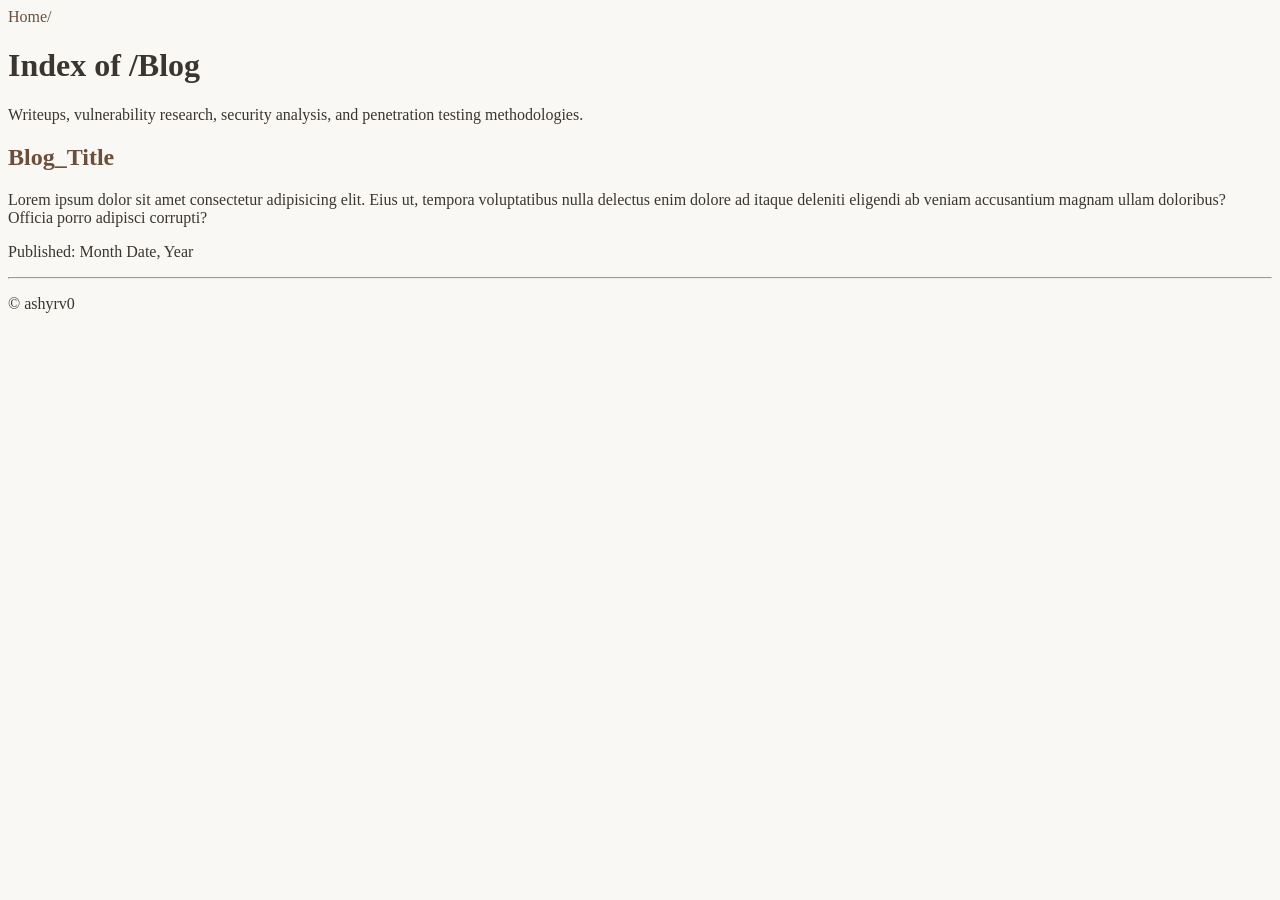
==== blog/index.html @ 924e0f89 "Update" ====
<!DOCTYPE html>
<html lang="en">
<head>
    <meta charset="UTF-8">
    <meta name="viewport" content="width=device-width, initial-scale=1.0">
    <link rel="icon" href="Images/favicon.ico" type="image/x-icon">
    <title>ash | Blog</title>
    <link rel="stylesheet" href="../style.css">
</head>
<body>
    <nav>
        <a href="../index.html">Home/</a>
    </nav>

    <main>
        <h1>Index of /Blog</h1>
        <p>Writeups, vulnerability research, security analysis, and penetration testing methodologies.</p>

        <article>
            <h2>
                <a href="Posts/post_1.html">Blog_Title</a>
            </h2>
             <p>Lorem ipsum dolor sit amet consectetur adipisicing elit. Eius ut, tempora voluptatibus nulla delectus enim dolore ad itaque deleniti eligendi ab veniam accusantium magnam ullam doloribus? Officia porro adipisci corrupti?</p>
            <p>Published: Month Date, Year</p>
        </article>
        <hr>
    </main>
        <footer>
        <p>&copy; <span id="year"></span> ashyrv0</p>
    </footer>
    <script src="../script.js"></script>
</body>
</html>
---- style.css ----
:root {
    --bg: #faf8f4;
}

body {
    background: var(--bg);
    color: #3a3530;
}

.logo {
    display: flex;
    justify-content: center;
    align-items: center;
    gap: 12px;
}

.tooltip {
    position: relative;
    cursor: help;
    text-decoration: underline;
}

.tooltip-text {
    visibility: hidden;
    opacity: 0;
    position: absolute;
    bottom: 100%;
    left: 50%;
    transform: translateX(-50%);
    background: #222;
    color: white;
    padding: 5px 8px;
    border-radius: 4px;
    white-space: nowrap;
    transition: opacity 0.2s;
}

.tooltip:hover .tooltip-text {
    visibility: visible;
    opacity: 1;
}

a {
    color: #6b4f3a;
    text-decoration: none;
}

a:hover {
    color: #3f2d20;
}
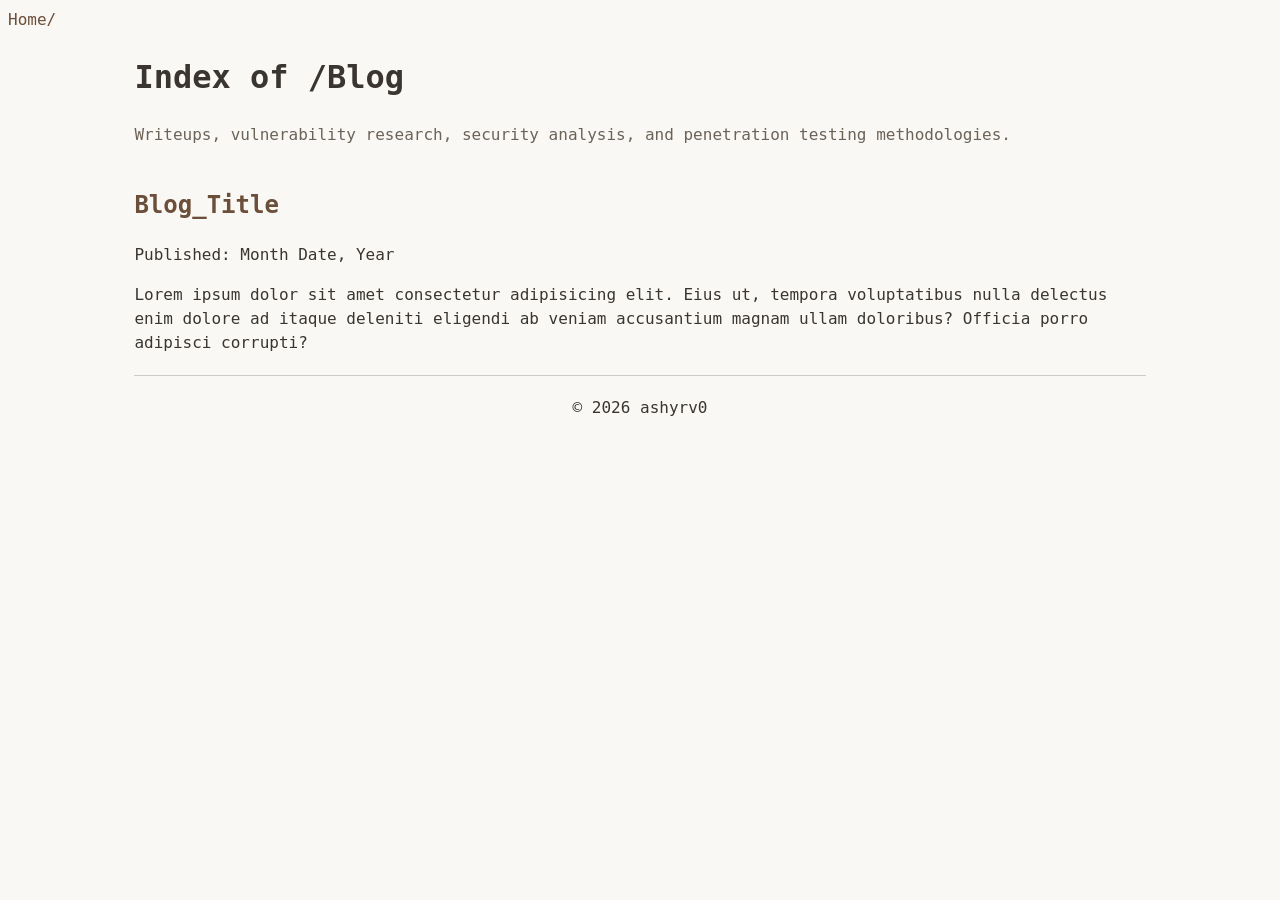
==== commit 743a877c: "Update again" ====
--- a/blog/index.html
+++ b/blog/index.html
@@ -3,7 +3,7 @@
 <head>
     <meta charset="UTF-8">
     <meta name="viewport" content="width=device-width, initial-scale=1.0">
-    <link rel="icon" href="Images/favicon.ico" type="image/x-icon">
+    <link rel="icon" href="../Images/favicon.ico" type="image/x-icon">
     <title>ash | Blog</title>
     <link rel="stylesheet" href="../style.css">
 </head>
@@ -20,11 +20,11 @@
             <h2>
                 <a href="Posts/post_1.html">Blog_Title</a>
             </h2>
+             <p>Published: Month Date, Year</p>
              <p>Lorem ipsum dolor sit amet consectetur adipisicing elit. Eius ut, tempora voluptatibus nulla delectus enim dolore ad itaque deleniti eligendi ab veniam accusantium magnam ullam doloribus? Officia porro adipisci corrupti?</p>
-            <p>Published: Month Date, Year</p>
         </article>
-        <hr>
     </main>
+            <hr>
         <footer>
         <p>&copy; <span id="year"></span> ashyrv0</p>
     </footer>
--- a/style.css
+++ b/style.css
@@ -5,6 +5,8 @@
 body {
     background: var(--bg);
     color: #3a3530;
+    font-family: "JetBrains Mono", monospace;
+    line-height: 1.5;
 }
 
 .logo {
@@ -12,6 +14,7 @@
     justify-content: center;
     align-items: center;
     gap: 12px;
+     flex-wrap: wrap;
 }
 
 .tooltip {
@@ -47,4 +50,104 @@
 
 a:hover {
     color: #3f2d20;
-}+}
+
+#date {
+    font-size: 13px;
+    display: block;
+    margin-top: 0;
+    color: gray;
+}
+
+.blog-title {
+    font-size: clamp(2.25rem, 5vw, 4rem);
+    line-height: 1.1;
+    margin-bottom: 0.25rem;
+}
+
+main {
+    width: 80%;
+    margin: 0 auto;
+}
+
+.pfp {
+    display: block;
+    margin: 0 auto;
+    width: 200px;
+    height: 200px;
+}
+
+hr {
+    border: none;
+    border-top: 1px solid #ccc;
+    width: 80%;
+    margin: 20px auto;
+}
+
+footer {
+    text-align: center;
+    padding: 0px 0;
+}
+
+main > p {
+color: #6b6258;
+margin-bottom: 40px;
+}
+
+#projects {
+    margin-top: -25px;
+    display: grid;
+    grid-template-columns: repeat(auto-fit, minmax(300px, 1fr));
+    gap: 24px;
+    row-gap: 2px;
+}
+
+#projects h2 {
+    grid-column: 1 / -1;
+    margin-bottom: 0;
+}
+
+#projects img {
+    width: 100%;
+    height: 200px;
+    object-fit: cover;
+    border-radius: 4px;
+    margin-bottom: 12px;
+}
+
+#projects h3 {
+    margin-bottom: 8px;
+}
+
+#projects p {
+    color: #4a453f;
+    margin-bottom: 12px;
+}
+
+.disabled-link {
+    pointer-events: none;
+    opacity: 0.5;
+    cursor: not-allowed;
+    text-decoration: line-through;
+    user-select: none;
+}
+
+
+/* Scaling 2*/
+@media (max-width: 480px) {
+    main {
+        width: 94%;
+    }
+ 
+    #contact {
+        display: flex;
+        flex-direction: column;
+        gap: 8px;
+    }
+}
+ 
+@media (max-width: 768px) {
+    #projects {
+        grid-template-columns: 1fr;
+    }
+}
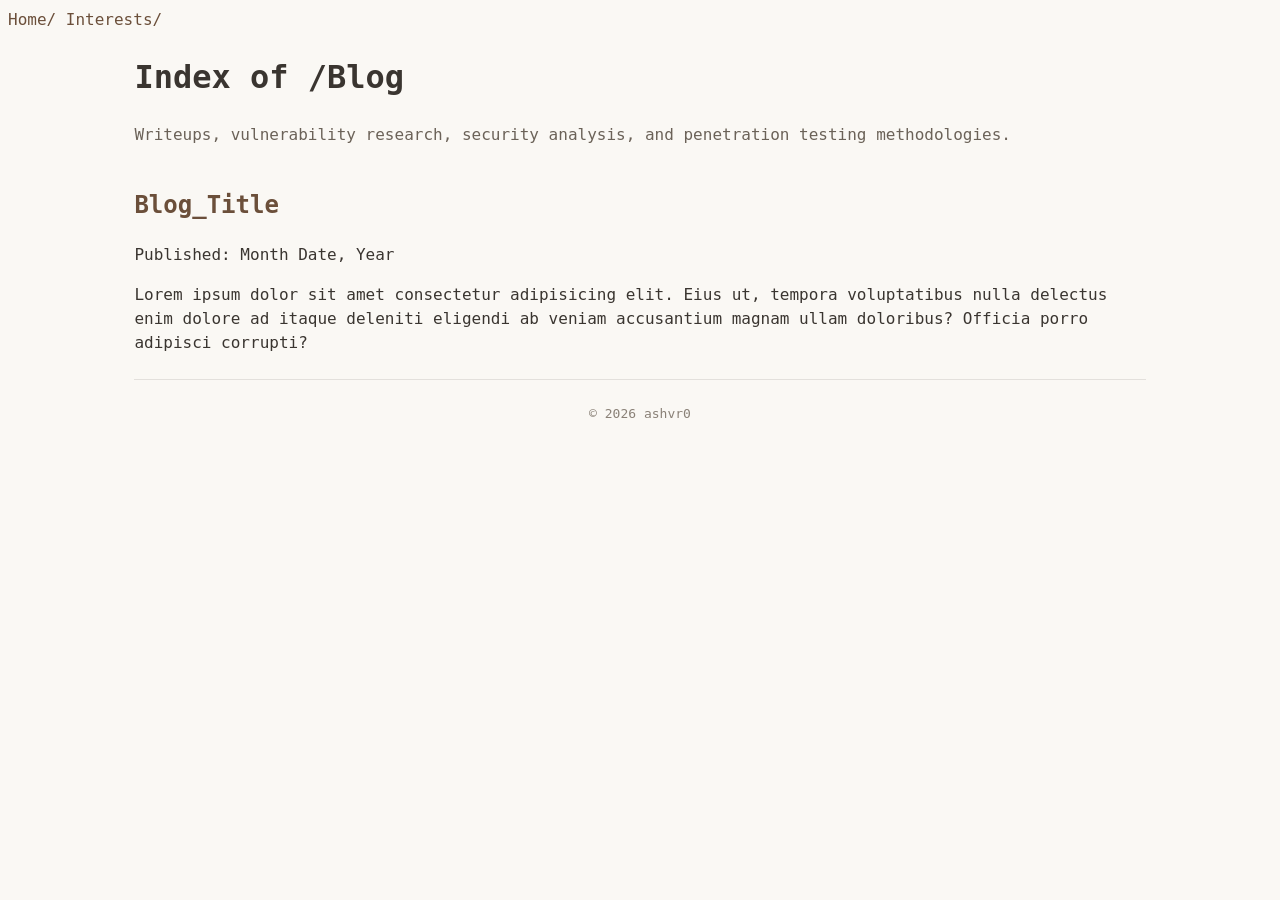
==== commit cfcb1756: "Added Interests" ====
--- a/blog/index.html
+++ b/blog/index.html
@@ -10,6 +10,7 @@
 <body>
     <nav>
         <a href="../index.html">Home/</a>
+        <a href="../Interests/index.html">Interests/</a>
     </nav>
 
     <main>
@@ -26,7 +27,7 @@
     </main>
             <hr>
         <footer>
-        <p>&copy; <span id="year"></span> ashyrv0</p>
+        <p>&copy; <span id="year"></span> ashvr0</p>
     </footer>
     <script src="../script.js"></script>
 </body>
--- a/style.css
+++ b/style.css
@@ -1,153 +1,275 @@
+/* Main Vars */
 :root {
-    --bg: #faf8f4;
-}
-
+  --bg: #faf8f4;
+  --text: #3a3530;
+  --text-secondary: #6b6258;
+  --text-tertiary: #8a8177;
+  --accent: #6b4f3a;
+  --accent-hover: #3f2d20;
+  --selection: #d8c3a5;
+}
+
+/* Base */
 body {
-    background: var(--bg);
-    color: #3a3530;
-    font-family: "JetBrains Mono", monospace;
-    line-height: 1.5;
-}
-
+  background: var(--bg);
+  color: var(--text);
+  font-family: "JetBrains Mono", ui-monospace, monospace;
+  line-height: 1.5;
+}
+
+a {
+  color: var(--accent);
+  text-decoration: none;
+}
+
+a:hover {
+  color: var(--accent-hover);
+}
+
+::selection {
+  background-color: var(--selection);
+  color: var(--text);
+}
+
+::-moz-selection {
+  background-color: var(--selection);
+  color: var(--text);
+}
+
+/* Layout */
+main {
+  width: 80%;
+  margin: 0 auto;
+}
+
+hr {
+  border: none;
+  border-top: 1px solid rgba(58, 53, 48, 0.12);
+  width: 80%;
+  margin: 24px auto;
+}
+
+footer {
+  text-align: center;
+  padding: 0px 0;
+  color: var(--text-tertiary);
+  font-size: 13px;
+}
+
+main > p {
+  color: var(--text-secondary);
+  margin-bottom: 40px;
+}
+
+/* Header / Title */
+.blog-title {
+  font-size: clamp(2.25rem, 5vw, 4rem);
+  line-height: 1.1;
+  font-weight: 600;
+  letter-spacing: -0.01em;
+  margin-bottom: 4px;
+}
+
+#date {
+  font-size: 13px;
+  display: block;
+  margin-top: 0;
+  color: var(--text-tertiary);
+}
+
+/* Images */
 .logo {
+  display: flex;
+  justify-content: center;
+  align-items: center;
+  gap: 12px;
+  flex-wrap: wrap;
+}
+
+.logo img {
+  width: 34px;
+  image-rendering: optimizeSpeed;
+}
+
+.pfp {
+  display: block;
+  margin: 0 auto;
+  width: 200px;
+  height: 200px;
+  border-radius: 50%;
+}
+
+/* Tooltip */
+.tooltip {
+  position: relative;
+  cursor: help;
+  text-decoration: underline;
+}
+
+.tooltip-text {
+  visibility: hidden;
+  opacity: 0;
+  position: absolute;
+  bottom: 100%;
+  left: 50%;
+  transform: translateX(-50%);
+  background: #222;
+  color: white;
+  padding: 5px 8px;
+  border-radius: 4px;
+  white-space: nowrap;
+  transition: opacity 0.2s;
+}
+
+.tooltip:hover .tooltip-text {
+  visibility: visible;
+  opacity: 1;
+}
+
+/* Projects */
+#projects {
+  margin-top: -25px;
+  display: grid;
+  grid-template-columns: repeat(auto-fit, minmax(300px, 1fr));
+  gap: 24px;
+  row-gap: 2px;
+}
+
+#projects h2 {
+  grid-column: 1 / -1;
+  margin-bottom: 8px;
+}
+
+#projects img {
+  width: 100%;
+  height: 200px;
+  object-fit: cover;
+  border-radius: 10px;
+  margin-bottom: 12px;
+}
+
+#projects h3 {
+  margin-bottom: 8px;
+  color: var(--text);
+}
+
+#projects p {
+  color: var(--text-secondary);
+  margin-bottom: 12px;
+}
+
+#projects > a:hover,
+#projects .project-card:hover {
+  background: rgba(58, 53, 48, 0.09);
+  transform: translateY(-2px);
+  transition: background 0.2s, transform 0.2s;
+}
+
+.disabled-link {
+  pointer-events: none;
+  opacity: 0.5;
+  cursor: not-allowed;
+  text-decoration: line-through;
+  user-select: none;
+}
+
+/* Responsive */
+@media (max-width: 768px) {
+  #projects {
+    grid-template-columns: 1fr;
+  }
+
+  #projects img {
+    height: 180px;
+  }
+}
+
+@media (max-width: 480px) {
+  main {
+    width: 94%;
+  }
+
+  #contact {
     display: flex;
-    justify-content: center;
-    align-items: center;
-    gap: 12px;
-     flex-wrap: wrap;
-}
-
-.tooltip {
+    flex-direction: column;
+    gap: 8px;
+  }
+}
+
+
+#interests-container {
+    width: 100%;
+}
+
+.interests-category {
+    margin: 40px 0;
+}
+
+.interests-category h2 {
+    margin-bottom: 15px;
+}
+
+.media-scroll {
+    width: 100%;
+    overflow-x: auto;
+    overflow-y: hidden;
+    scrollbar-width: thin;
+    cursor: grab;
+}
+
+.media-scroll:active {
+    cursor: grabbing;
+}
+
+.media-track {
+    display: flex;
+    gap: 20px;
+    width: max-content;
+    padding: 10px 0 20px;
+}
+
+.media-item {
+    width: 180px;
+    flex-shrink: 0;
+}
+
+.media-poster {
     position: relative;
-    cursor: help;
-    text-decoration: underline;
-}
-
-.tooltip-text {
-    visibility: hidden;
+    width: 180px;
+    height: 180px;
+    overflow: hidden;
+    border-radius: 8px;
+}
+
+.cover-img {
+    width: 100%;
+    height: 100%;
+    display: block;
+    object-fit: cover;
+}
+
+.media-hover-overlay {
+    position: absolute;
+    inset: 0;
+    background: rgba(0, 0, 0, 0.65);
     opacity: 0;
+    transition: opacity 0.2s ease;
+}
+
+.media-title {
     position: absolute;
-    bottom: 100%;
-    left: 50%;
-    transform: translateX(-50%);
-    background: #222;
+    left: 10px;
+    right: 10px;
+    bottom: 10px;
+
     color: white;
-    padding: 5px 8px;
-    border-radius: 4px;
-    white-space: nowrap;
-    transition: opacity 0.2s;
-}
-
-.tooltip:hover .tooltip-text {
-    visibility: visible;
+    font-weight: bold;
+
+    opacity: 0;
+    transition: opacity 0.2s ease;
+}
+
+.media-poster:hover .media-hover-overlay,
+.media-poster:hover .media-title {
     opacity: 1;
-}
-
-a {
-    color: #6b4f3a;
-    text-decoration: none;
-}
-
-a:hover {
-    color: #3f2d20;
-}
-
-#date {
-    font-size: 13px;
-    display: block;
-    margin-top: 0;
-    color: gray;
-}
-
-.blog-title {
-    font-size: clamp(2.25rem, 5vw, 4rem);
-    line-height: 1.1;
-    margin-bottom: 0.25rem;
-}
-
-main {
-    width: 80%;
-    margin: 0 auto;
-}
-
-.pfp {
-    display: block;
-    margin: 0 auto;
-    width: 200px;
-    height: 200px;
-}
-
-hr {
-    border: none;
-    border-top: 1px solid #ccc;
-    width: 80%;
-    margin: 20px auto;
-}
-
-footer {
-    text-align: center;
-    padding: 0px 0;
-}
-
-main > p {
-color: #6b6258;
-margin-bottom: 40px;
-}
-
-#projects {
-    margin-top: -25px;
-    display: grid;
-    grid-template-columns: repeat(auto-fit, minmax(300px, 1fr));
-    gap: 24px;
-    row-gap: 2px;
-}
-
-#projects h2 {
-    grid-column: 1 / -1;
-    margin-bottom: 0;
-}
-
-#projects img {
-    width: 100%;
-    height: 200px;
-    object-fit: cover;
-    border-radius: 4px;
-    margin-bottom: 12px;
-}
-
-#projects h3 {
-    margin-bottom: 8px;
-}
-
-#projects p {
-    color: #4a453f;
-    margin-bottom: 12px;
-}
-
-.disabled-link {
-    pointer-events: none;
-    opacity: 0.5;
-    cursor: not-allowed;
-    text-decoration: line-through;
-    user-select: none;
-}
-
-
-/* Scaling 2*/
-@media (max-width: 480px) {
-    main {
-        width: 94%;
-    }
- 
-    #contact {
-        display: flex;
-        flex-direction: column;
-        gap: 8px;
-    }
-}
- 
-@media (max-width: 768px) {
-    #projects {
-        grid-template-columns: 1fr;
-    }
-}
+}
